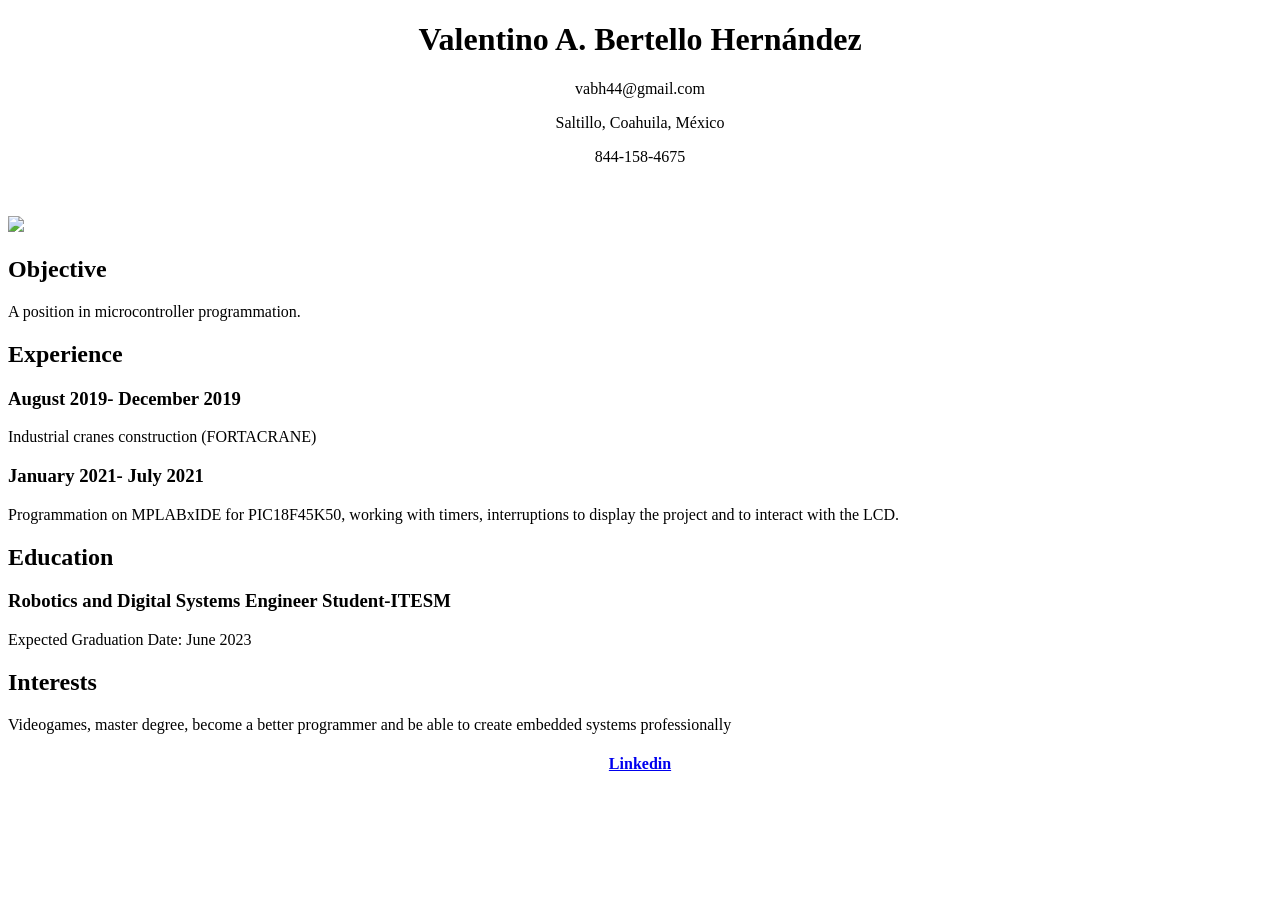
==== index.html @ a670fbb1 "Laboratorio1" ====
<!DOCTYPE html>
<html lang="en">
<head>
    <meta charset="UTF-8">
    <meta http-equiv="X-UA-Compatible" content="IE=edge">
    <meta name="viewport" content="width=device-width, initial-scale=1.0">
    <title>Document</title>
</head>
<body>

    <h1 style="text-align:center"> Valentino A. Bertello Hernández </h1>
    <p style="text-align:center"> vabh44@gmail.com</p>
    <p style="text-align:center"> Saltillo, Coahuila, México </p>
    <p style="text-align:center"> 844-158-4675</p>
<br> 
   <p style="text-align:left"><img src="https://media-exp2.licdn.com/dms/image/C4E03AQFsL_Z7QZBY4g/profile-displayphoto-shrink_800_800/0/1648860604747?e=1661990400&v=beta&t=sGJUJ8Jw9zOvjEidDqefynpnBHGWrFicsT_1puUTwu4" width=250/> </p>
   <h2>       Objective  </h2> 
   <body> A position in microcontroller programmation. </body>
   <h2>     Experience  </h2>
   <h3> August 2019- December 2019</h3>
   <p> Industrial cranes construction (FORTACRANE)</p>
   <h3> January 2021- July 2021</h3>
    <p> Programmation on MPLABxIDE for PIC18F45K50, working with timers, interruptions to display the project and to interact with the LCD.</p>
    <h2> Education  </h2>
    <h3> Robotics and Digital Systems Engineer Student-ITESM</h3>
    <p>Expected Graduation Date: June 2023</p>
    <h2> Interests  </h2>
    <p> Videogames, master degree, become a better programmer and be able to create embedded systems professionally </p>
    <a href="https://www.linkedin.com/in/valentino-alessandro-bertello-hern%C3%A1ndez-979660236/">
    <h4 style="text-align:center">Linkedin</h4>
    </a> 
</body>
</html>
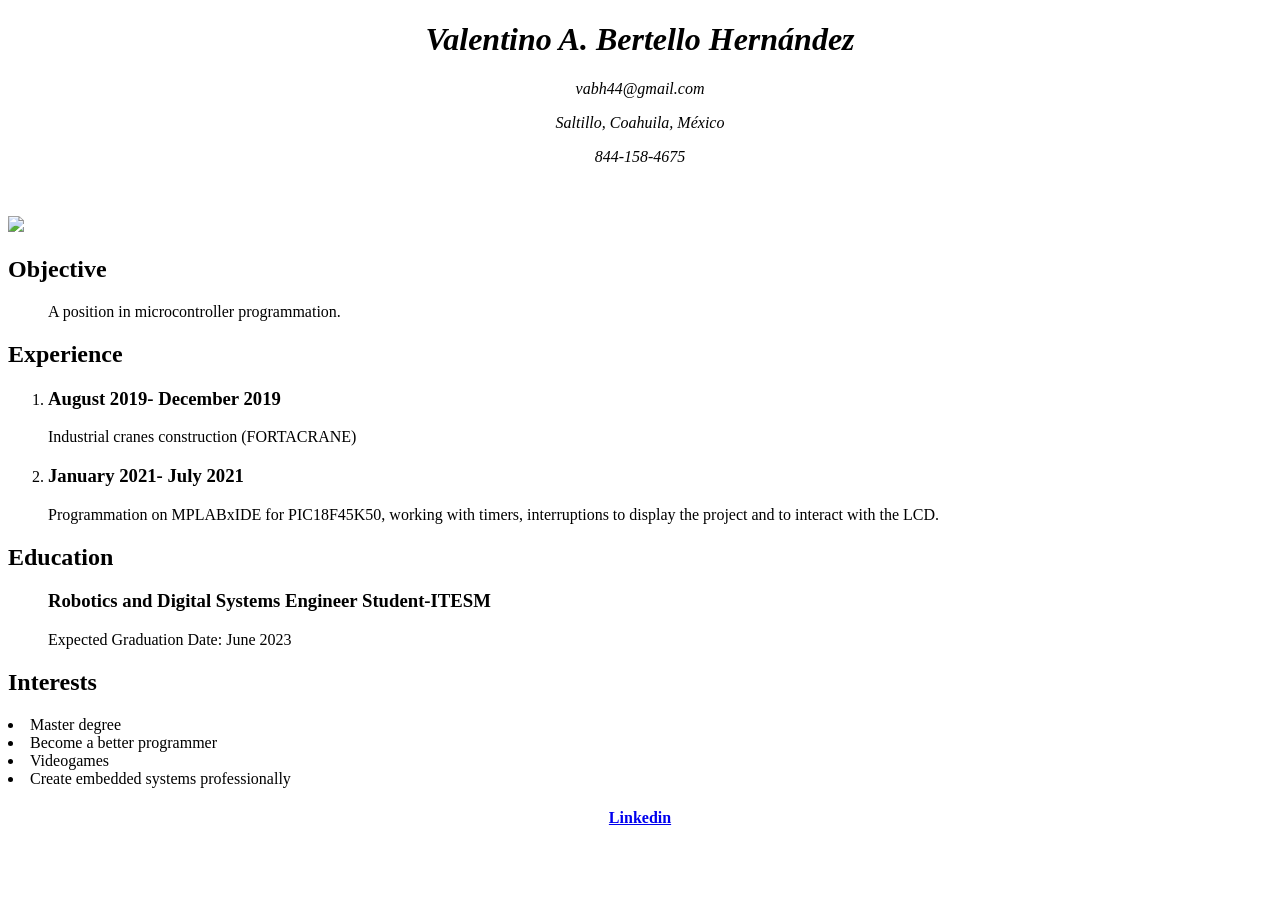
==== commit d33b748c: "Se agregaron etiquetas" ====
--- a/index.html
+++ b/index.html
@@ -7,27 +7,52 @@
     <title>Document</title>
 </head>
 <body>
-
+    <head>
+    <address>
     <h1 style="text-align:center"> Valentino A. Bertello Hernández </h1>
+    </head>
     <p style="text-align:center"> vabh44@gmail.com</p>
     <p style="text-align:center"> Saltillo, Coahuila, México </p>
-    <p style="text-align:center"> 844-158-4675</p>
-<br> 
-   <p style="text-align:left"><img src="https://media-exp2.licdn.com/dms/image/C4E03AQFsL_Z7QZBY4g/profile-displayphoto-shrink_800_800/0/1648860604747?e=1661990400&v=beta&t=sGJUJ8Jw9zOvjEidDqefynpnBHGWrFicsT_1puUTwu4" width=250/> </p>
-   <h2>       Objective  </h2> 
-   <body> A position in microcontroller programmation. </body>
-   <h2>     Experience  </h2>
-   <h3> August 2019- December 2019</h3>
-   <p> Industrial cranes construction (FORTACRANE)</p>
-   <h3> January 2021- July 2021</h3>
-    <p> Programmation on MPLABxIDE for PIC18F45K50, working with timers, interruptions to display the project and to interact with the LCD.</p>
+    <p style="text-align:center"> 844-158-4675</p> <br> 
+    <nav>
+    </address>
+    <p style="text-align:left"><img src="https://media-exp2.licdn.com/dms/image/C4E03AQFsL_Z7QZBY4g/profile-displayphoto-shrink_800_800/0/1648860604747?e=1661990400&v=beta&t=sGJUJ8Jw9zOvjEidDqefynpnBHGWrFicsT_1puUTwu4" width=250/> </p>
+    </nav>
+    <main>
+    <section>
+    <h2>       Objective  </h2> 
+    <ol> <span> A position in microcontroller programmation. </span></ol>
+    </section>  
+    <section>
+    <h2>     Experience  </h2>
+    <ol> <li><h3> August 2019- December 2019</h3></li>
+    <p> Industrial cranes construction (FORTACRANE)</p>
+    <li><h3> January 2021- July 2021</h3></ol>
+    <ol><div> Programmation on MPLABxIDE for PIC18F45K50, working with timers, interruptions to display the project and to interact with the LCD.</div></ol>
+    </section>
+    <section>
     <h2> Education  </h2>
-    <h3> Robotics and Digital Systems Engineer Student-ITESM</h3>
-    <p>Expected Graduation Date: June 2023</p>
+    <ol><h3> Robotics and Digital Systems Engineer Student-ITESM</h3>
+    <p>Expected Graduation Date: June 2023</p></ol>
+    </section>
+    <section>
     <h2> Interests  </h2>
-    <p> Videogames, master degree, become a better programmer and be able to create embedded systems professionally </p>
+    
+    <li> <span>Master degree </span></li>
+    <li><span>Become a better programmer</span></li>
+    <li><span> Videogames</span></li>
+    <li><span> Create embedded systems professionally</span></li>
+    </section>
+    <nav>
+    </main>
+    <footer>
+    <address>
     <a href="https://www.linkedin.com/in/valentino-alessandro-bertello-hern%C3%A1ndez-979660236/">
+    </nav>
+    </address>
     <h4 style="text-align:center">Linkedin</h4>
     </a> 
+
+</footer>
 </body>
 </html>
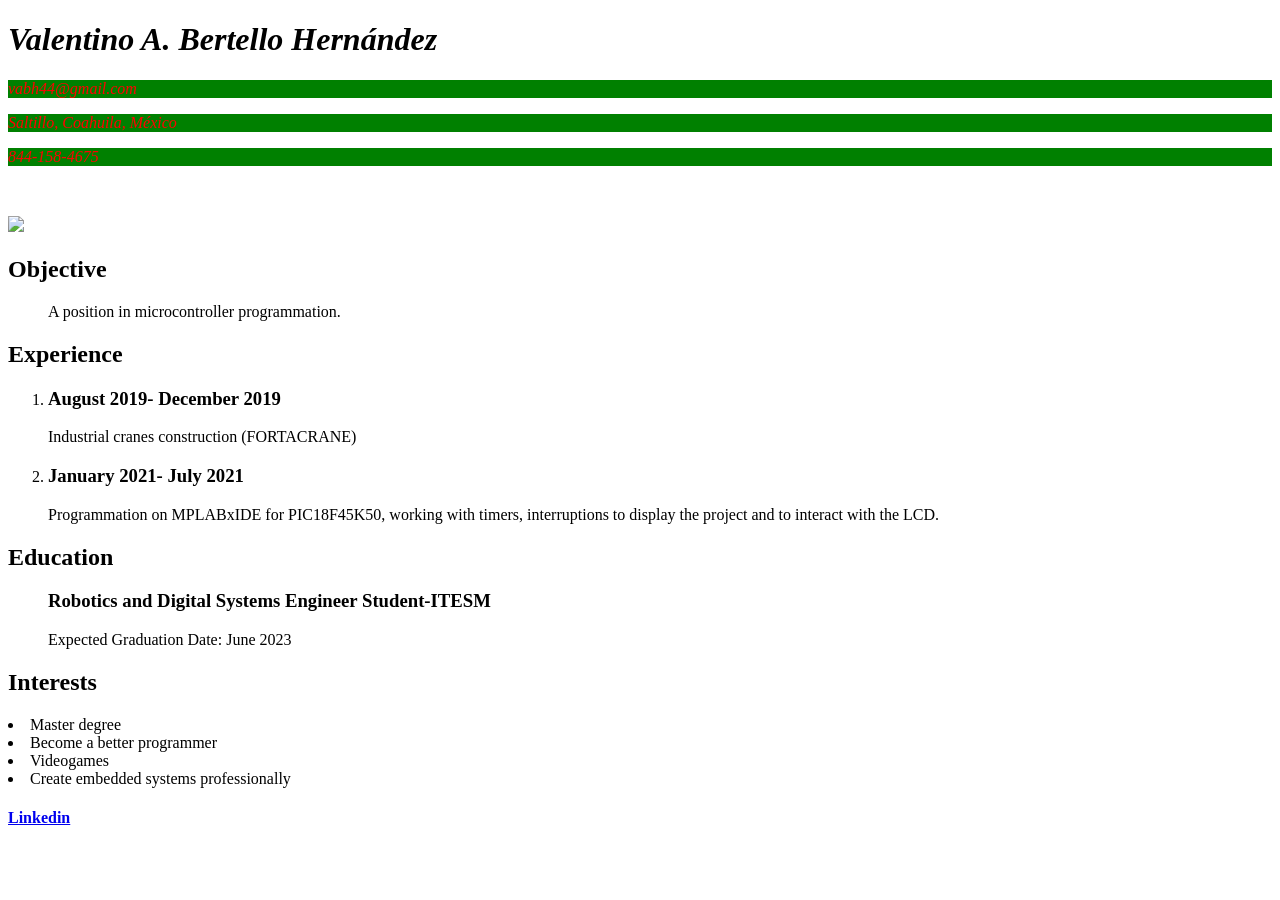
==== commit 3cbf927c: "se agregó estilo al cv" ====
--- a/index.html
+++ b/index.html
@@ -5,38 +5,42 @@
     <meta http-equiv="X-UA-Compatible" content="IE=edge">
     <meta name="viewport" content="width=device-width, initial-scale=1.0">
     <title>Document</title>
+    <link rel="stylesheet" href="style.css">
 </head>
 <body>
     <head>
     <address>
-    <h1 style="text-align:center"> Valentino A. Bertello Hernández </h1>
+    <h1 class="nombre"> Valentino A. Bertello Hernández </h1>
     </head>
-    <p style="text-align:center"> vabh44@gmail.com</p>
-    <p style="text-align:center"> Saltillo, Coahuila, México </p>
-    <p style="text-align:center"> 844-158-4675</p> <br> 
+    <p class="info"> vabh44@gmail.com</p>
+
+    <p class="info"> Saltillo, Coahuila, México </p>
+    <p class="info"> 844-158-4675</p> <br> 
     <nav>
     </address>
-    <p style="text-align:left"><img src="https://media-exp2.licdn.com/dms/image/C4E03AQFsL_Z7QZBY4g/profile-displayphoto-shrink_800_800/0/1648860604747?e=1661990400&v=beta&t=sGJUJ8Jw9zOvjEidDqefynpnBHGWrFicsT_1puUTwu4" width=250/> </p>
+    <p id="foto"><img src="https://media-exp2.licdn.com/dms/image/C4E03AQFsL_Z7QZBY4g/profile-displayphoto-shrink_800_800/0/1648860604747?e=1661990400&v=beta&t=sGJUJ8Jw9zOvjEidDqefynpnBHGWrFicsT_1puUTwu4" width=250/> </p>
     </nav>
     <main>
     <section>
-    <h2>       Objective  </h2> 
+    <h2 class="border">       Objective  </h2>    
     <ol> <span> A position in microcontroller programmation. </span></ol>
     </section>  
     <section>
-    <h2>     Experience  </h2>
+    <h2 class="border">     Experience  </h2>
+    
+
     <ol> <li><h3> August 2019- December 2019</h3></li>
     <p> Industrial cranes construction (FORTACRANE)</p>
     <li><h3> January 2021- July 2021</h3></ol>
     <ol><div> Programmation on MPLABxIDE for PIC18F45K50, working with timers, interruptions to display the project and to interact with the LCD.</div></ol>
     </section>
     <section>
-    <h2> Education  </h2>
+    <h2 class="border"> Education  </h2>
     <ol><h3> Robotics and Digital Systems Engineer Student-ITESM</h3>
     <p>Expected Graduation Date: June 2023</p></ol>
     </section>
     <section>
-    <h2> Interests  </h2>
+    <h2 class="border"> Interests  </h2>
     
     <li> <span>Master degree </span></li>
     <li><span>Become a better programmer</span></li>
@@ -50,7 +54,7 @@
     <a href="https://www.linkedin.com/in/valentino-alessandro-bertello-hern%C3%A1ndez-979660236/">
     </nav>
     </address>
-    <h4 style="text-align:center">Linkedin</h4>
+    <h4 id="link">Linkedin</h4>
     </a> 
 
 </footer>
--- a/style.css
+++ b/style.css
@@ -0,0 +1,4 @@
+.info{
+    color:red;
+    background-color:green;
+}
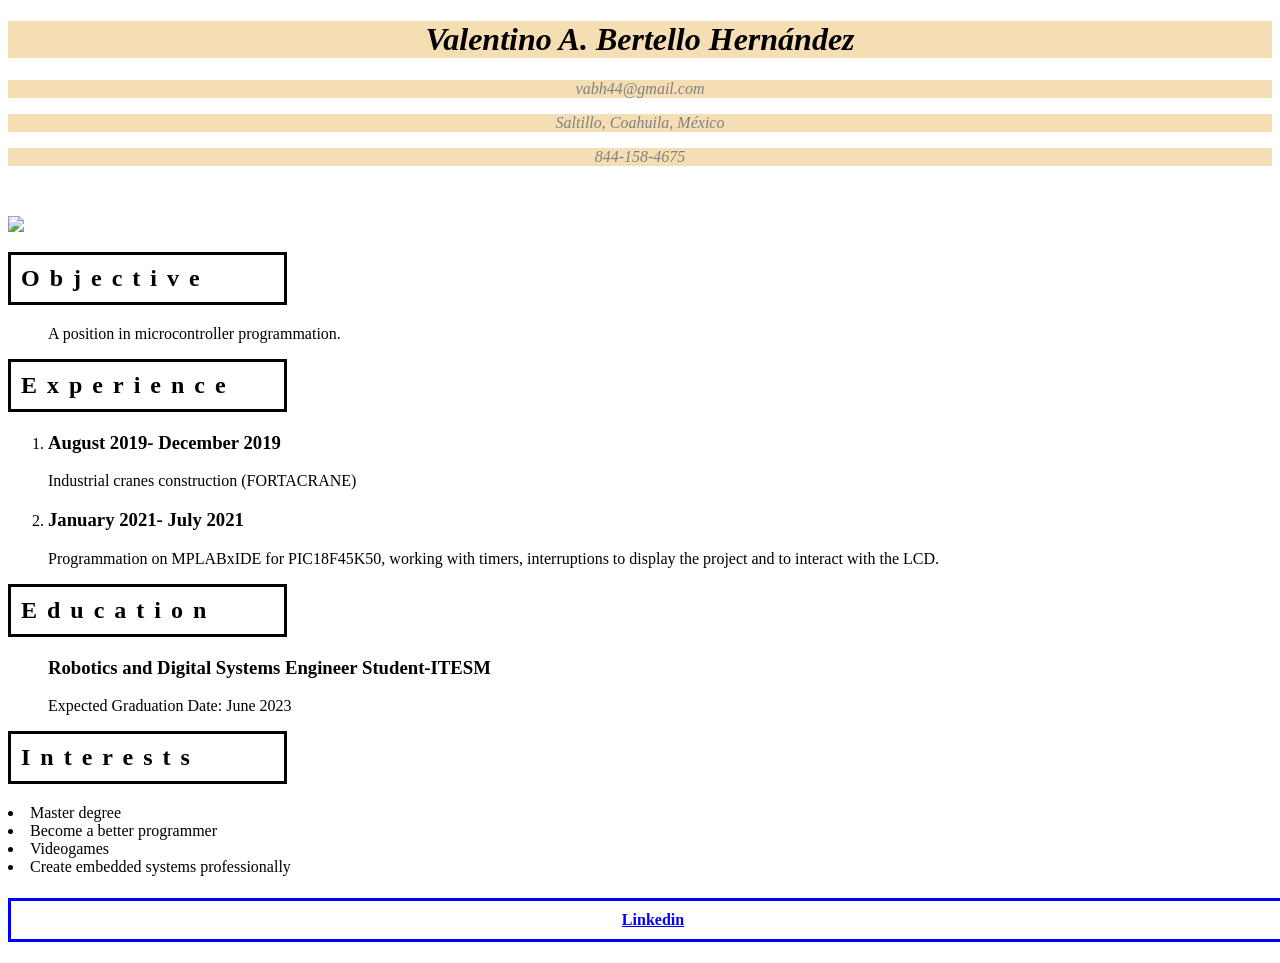
==== commit f35e01eb: "estilo1" ====
--- a/index.html
+++ b/index.html
@@ -5,7 +5,7 @@
     <meta http-equiv="X-UA-Compatible" content="IE=edge">
     <meta name="viewport" content="width=device-width, initial-scale=1.0">
     <title>Document</title>
-    <link rel="stylesheet" href="style.css">
+
 </head>
 <body>
     <head>
@@ -56,7 +56,38 @@
     </address>
     <h4 id="link">Linkedin</h4>
     </a> 
-
+<style>
+    .nombre{
+        color:black;
+        background-color:wheat;
+        text-align:center;
+    }
+    .info{
+        color:gray;
+        background-color: wheat;
+        text-align:center;
+    }
+    #foto{
+        text-align: left;
+    }
+    h2.border{
+        width: 20%;
+        padding: 10px;
+        letter-spacing: 10px;
+        text-align: left;
+        margin-top: 15px;
+        border-style:solid;
+        border-color: black;
+        text-align: left
+    }
+    #link{
+        text-align: center;
+        width: 100%;
+        border-style: solid;
+        color: blue;
+        padding: 10px;
+    }
+</style>
 </footer>
 </body>
 </html>
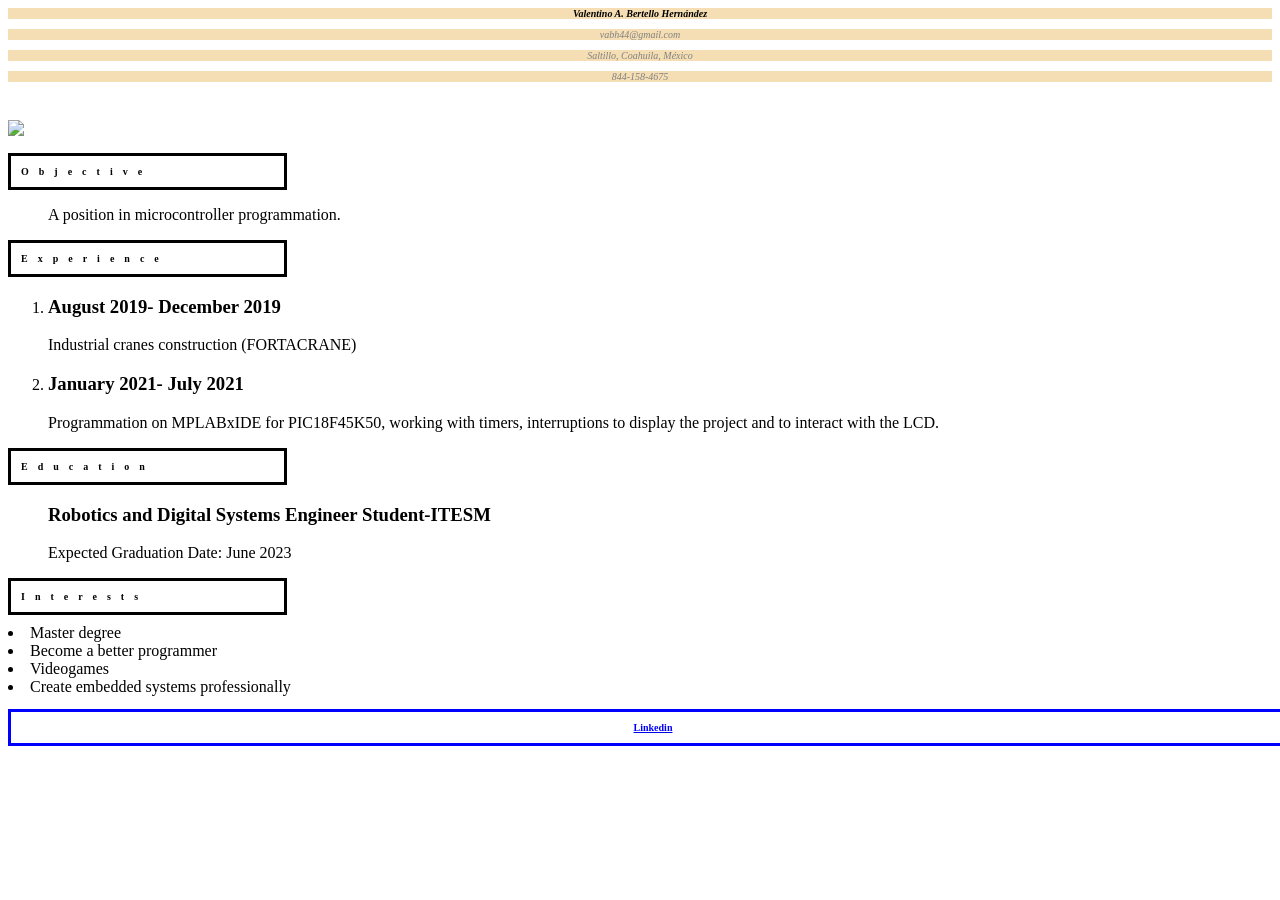
==== commit 6d5d0e1b: "cambios" ====
--- a/index.html
+++ b/index.html
@@ -58,19 +58,23 @@
     </a> 
 <style>
     .nombre{
+        font-size: 10px;
         color:black;
         background-color:wheat;
         text-align:center;
     }
     .info{
+        font-size: 10px;
         color:gray;
         background-color: wheat;
         text-align:center;
     }
     #foto{
+        font-size: 10px;
         text-align: left;
     }
     h2.border{
+        font-size: 10px;
         width: 20%;
         padding: 10px;
         letter-spacing: 10px;
@@ -81,6 +85,7 @@
         text-align: left
     }
     #link{
+        font-size: 10px;
         text-align: center;
         width: 100%;
         border-style: solid;
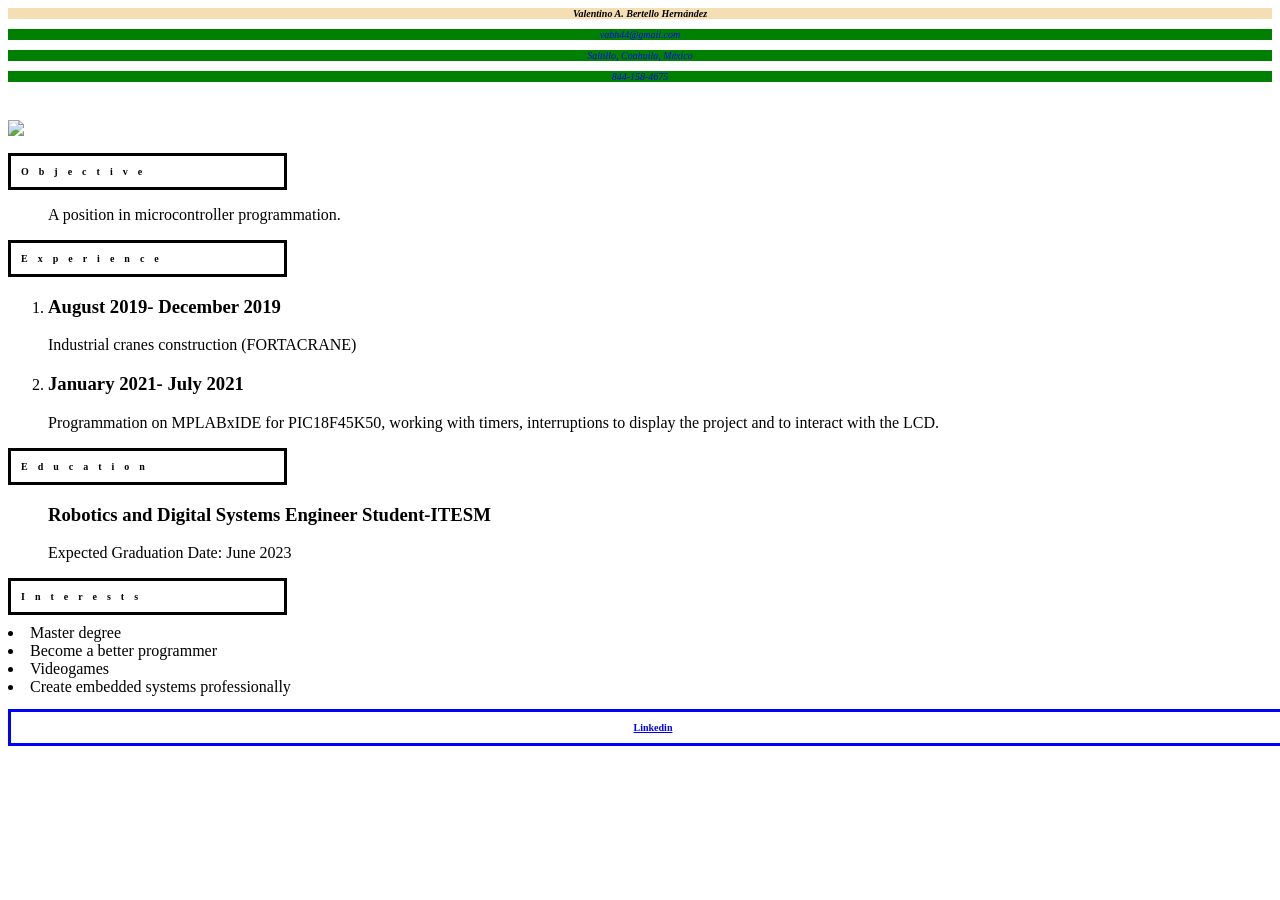
==== commit d37860be: "cambios" ====
--- a/index.html
+++ b/index.html
@@ -65,8 +65,8 @@
     }
     .info{
         font-size: 10px;
-        color:gray;
-        background-color: wheat;
+        color:blue;
+        background-color:green;
         text-align:center;
     }
     #foto{
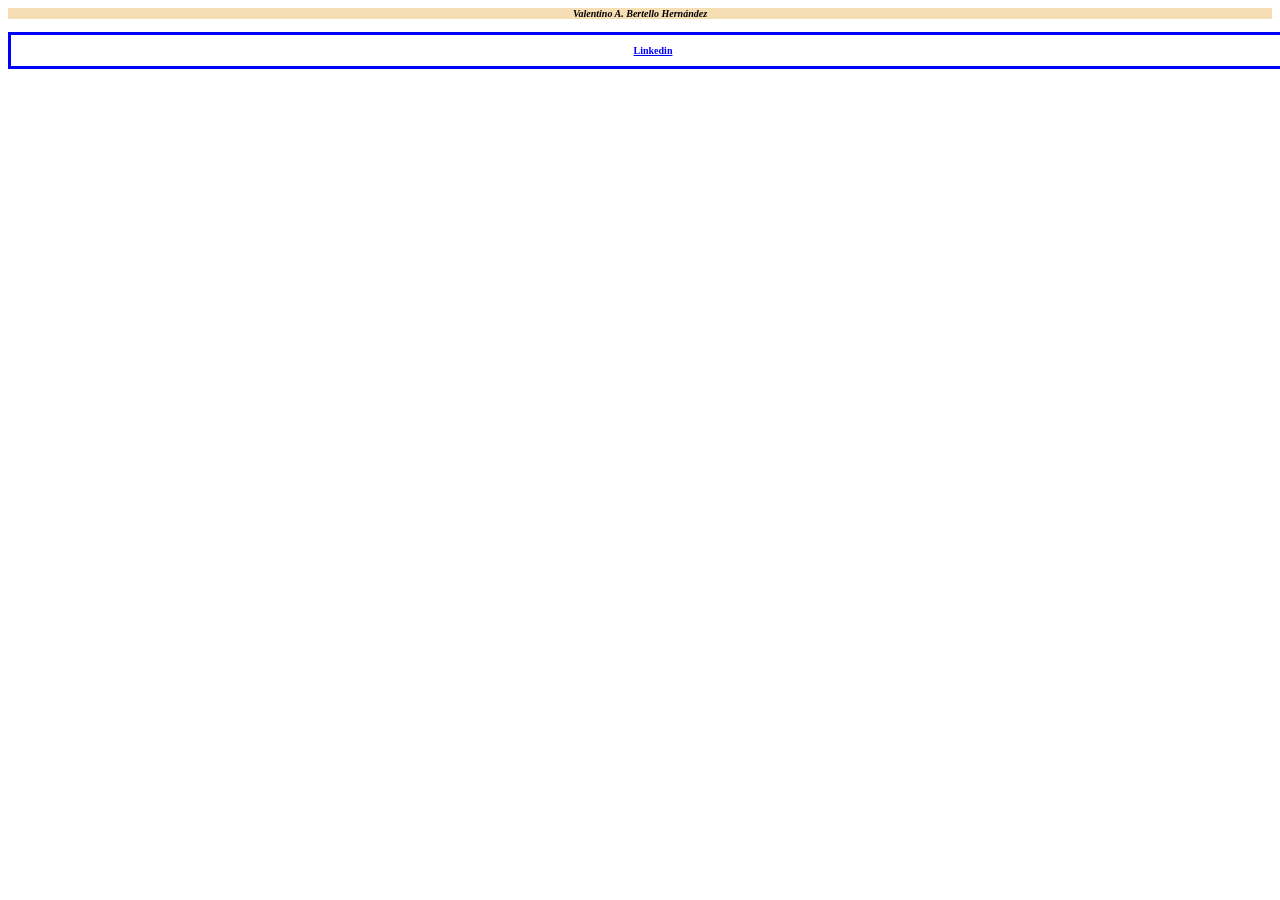
==== commit ac21d62d: "sadsada" ====
--- a/index.html
+++ b/index.html
@@ -12,43 +12,10 @@
     <address>
     <h1 class="nombre"> Valentino A. Bertello Hernández </h1>
     </head>
-    <p class="info"> vabh44@gmail.com</p>
+  
 
-    <p class="info"> Saltillo, Coahuila, México </p>
-    <p class="info"> 844-158-4675</p> <br> 
     <nav>
-    </address>
-    <p id="foto"><img src="https://media-exp2.licdn.com/dms/image/C4E03AQFsL_Z7QZBY4g/profile-displayphoto-shrink_800_800/0/1648860604747?e=1661990400&v=beta&t=sGJUJ8Jw9zOvjEidDqefynpnBHGWrFicsT_1puUTwu4" width=250/> </p>
-    </nav>
-    <main>
-    <section>
-    <h2 class="border">       Objective  </h2>    
-    <ol> <span> A position in microcontroller programmation. </span></ol>
-    </section>  
-    <section>
-    <h2 class="border">     Experience  </h2>
-    
 
-    <ol> <li><h3> August 2019- December 2019</h3></li>
-    <p> Industrial cranes construction (FORTACRANE)</p>
-    <li><h3> January 2021- July 2021</h3></ol>
-    <ol><div> Programmation on MPLABxIDE for PIC18F45K50, working with timers, interruptions to display the project and to interact with the LCD.</div></ol>
-    </section>
-    <section>
-    <h2 class="border"> Education  </h2>
-    <ol><h3> Robotics and Digital Systems Engineer Student-ITESM</h3>
-    <p>Expected Graduation Date: June 2023</p></ol>
-    </section>
-    <section>
-    <h2 class="border"> Interests  </h2>
-    
-    <li> <span>Master degree </span></li>
-    <li><span>Become a better programmer</span></li>
-    <li><span> Videogames</span></li>
-    <li><span> Create embedded systems professionally</span></li>
-    </section>
-    <nav>
-    </main>
     <footer>
     <address>
     <a href="https://www.linkedin.com/in/valentino-alessandro-bertello-hern%C3%A1ndez-979660236/">
